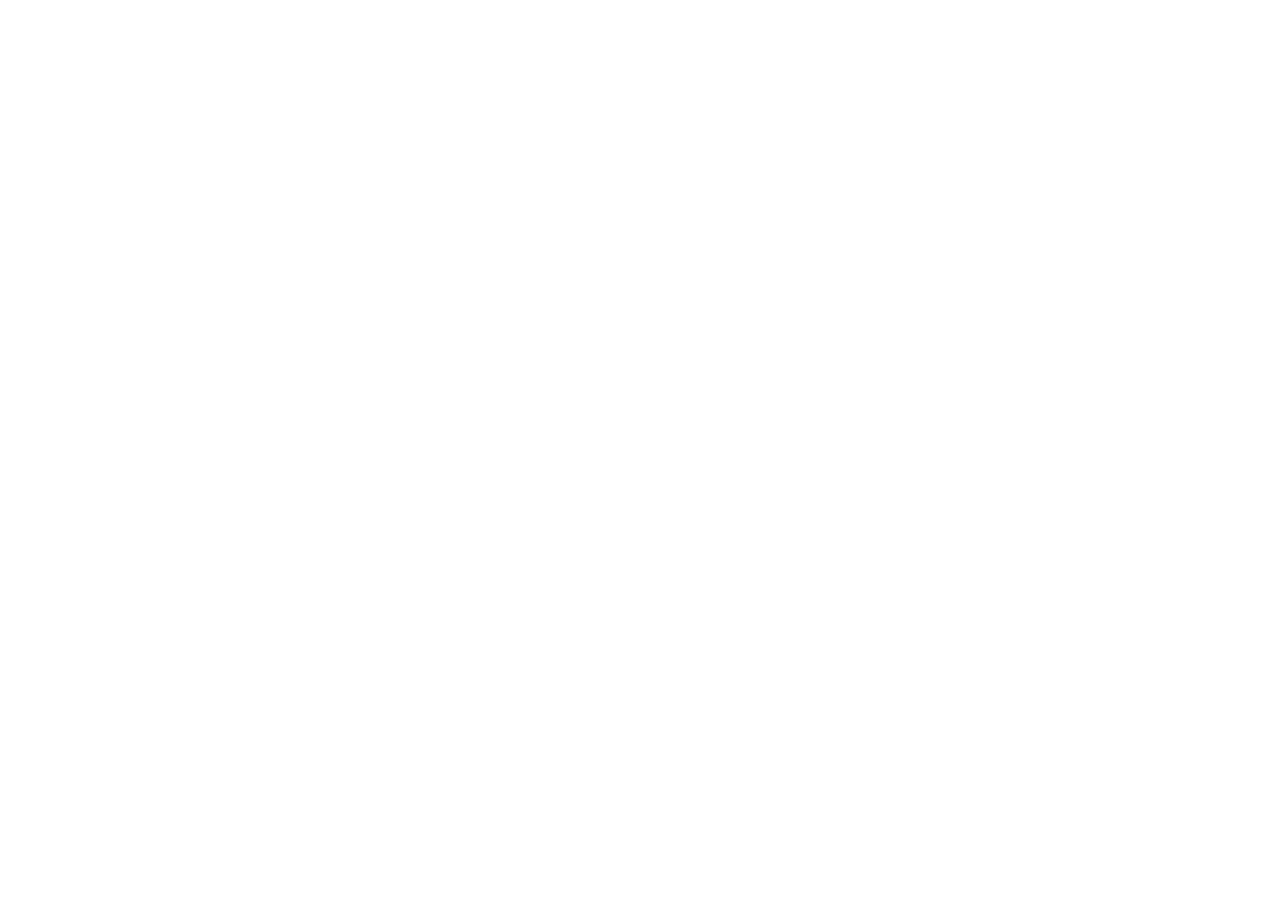
==== index.html @ e8186c58 "Adding the index.html file" ====
<!DOCTYPE html>
 <html>
  <head>
   <!-- 1. Load platform.js for polyfill support. -->
    <script src="bower_components/platform/platform.js"></script>
   <!-- 2. Use an HTML Import to bring in the element. -->
    <link rel="import" href="bower_components/core-ajax/core-ajax.html">
  </head>
  <body>
    <!-- html code goes here -->
    <!-- SCRIPTS go below your HTML -->
  </body>
</html>
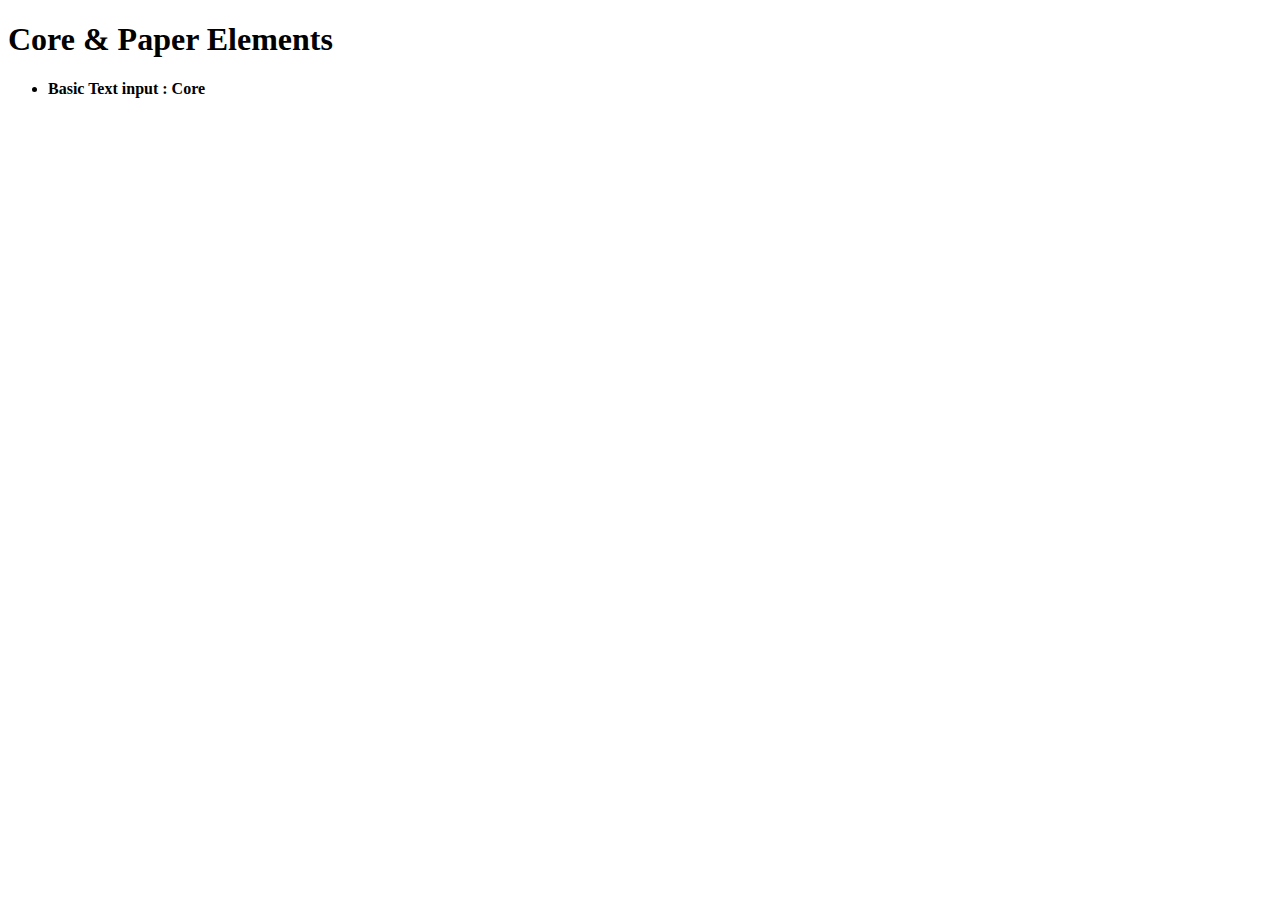
==== commit 3cacbbee: "Adding core-components : input" ====
--- a/index.html
+++ b/index.html
@@ -1,13 +1,17 @@
 <!DOCTYPE html>
  <html>
   <head>
-   <!-- 1. Load platform.js for polyfill support. -->
     <script src="bower_components/platform/platform.js"></script>
-   <!-- 2. Use an HTML Import to bring in the element. -->
     <link rel="import" href="bower_components/core-ajax/core-ajax.html">
+    <link rel="import" href="bower_components/core-input/core-input.html">
   </head>
   <body>
-    <!-- html code goes here -->
-    <!-- SCRIPTS go below your HTML -->
+  	<h1>Core & Paper Elements</h1>
+  	<ul>
+  		<li>
+  			<strong>Basic Text input : Core</strong>
+  			<core-input id="single" placeholder="Type something..."></core-input>
+  		</li>
+  	</ul>
   </body>
 </html>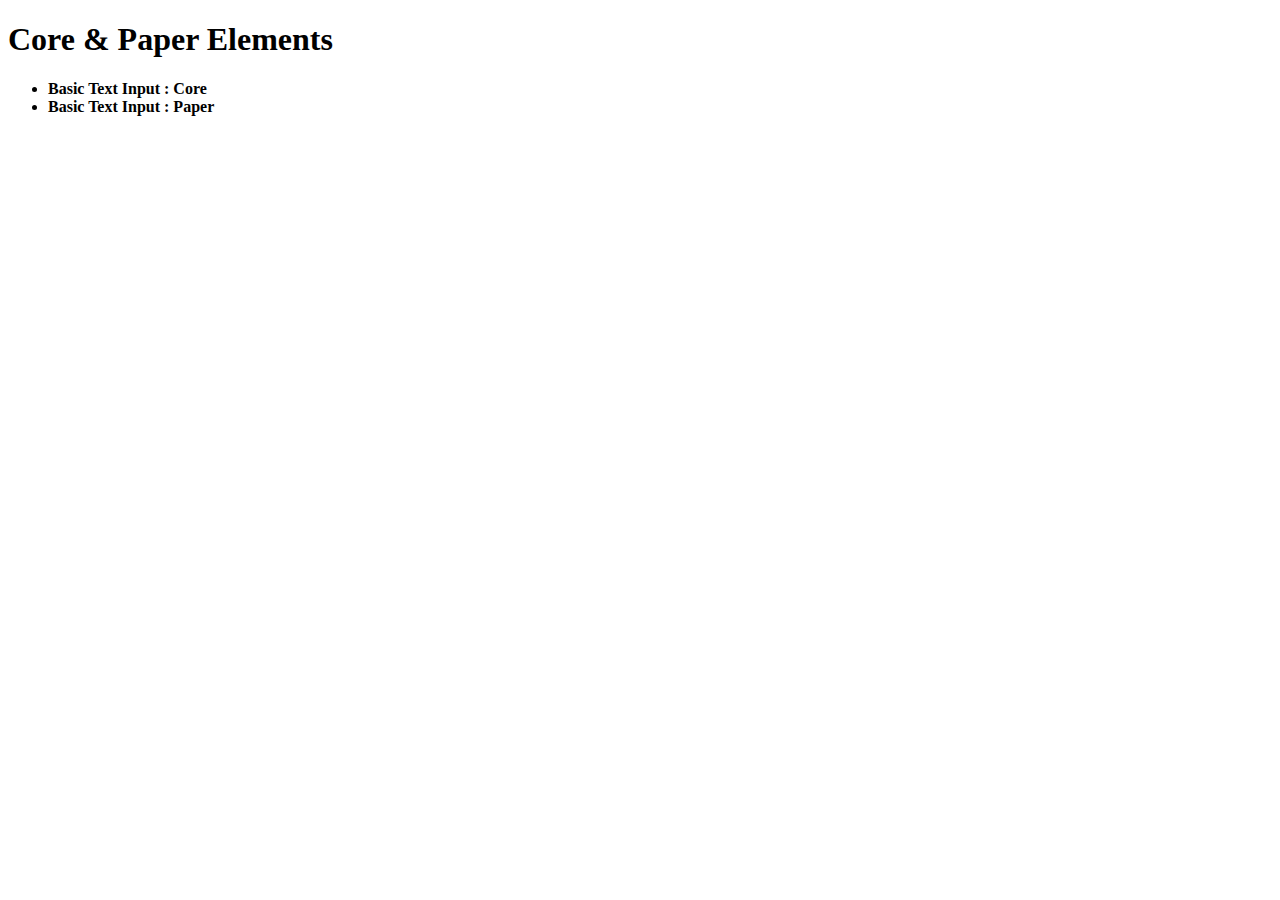
==== commit fb8fee74: "Adding paper-elements : input" ====
--- a/index.html
+++ b/index.html
@@ -1,16 +1,21 @@
 <!DOCTYPE html>
  <html>
   <head>
-    <script src="bower_components/platform/platform.js"></script>
+    <script src="bower_components/webcomponentsjs/webcomponents.js"></script>
     <link rel="import" href="bower_components/core-ajax/core-ajax.html">
     <link rel="import" href="bower_components/core-input/core-input.html">
+    <link rel="import" href="bower_components/paper-input/paper-input.html">
   </head>
   <body>
   	<h1>Core & Paper Elements</h1>
   	<ul>
   		<li>
-  			<strong>Basic Text input : Core</strong>
-  			<core-input id="single" placeholder="Type something..."></core-input>
+  			<strong>Basic Text Input : Core</strong>
+    		<core-input id="single" placeholder="Type something..."></core-input>
+  		</li>
+  		<li>
+  			<strong>Basic Text Input : Paper</strong>
+  			<paper-input label="Type something" layout vertical></paper-input/>
   		</li>
   	</ul>
   </body>
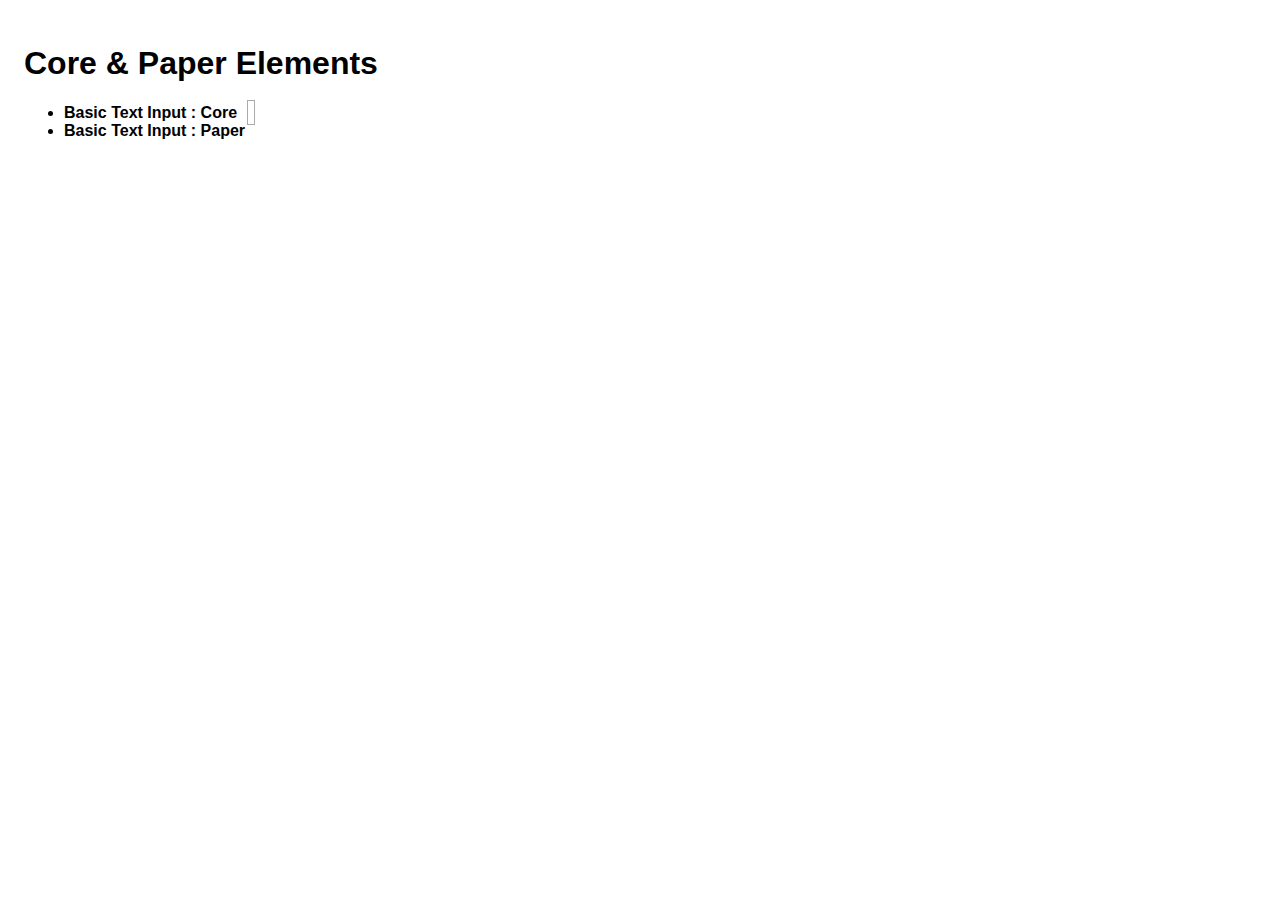
==== commit ba0f492b: "Adding style" ====
--- a/index.html
+++ b/index.html
@@ -5,6 +5,30 @@
     <link rel="import" href="bower_components/core-ajax/core-ajax.html">
     <link rel="import" href="bower_components/core-input/core-input.html">
     <link rel="import" href="bower_components/paper-input/paper-input.html">
+	<style shim-shadow>
+	  body {
+	    font-family: RobotoDraft, 'Helvetica Neue', Helvetica, Arial;
+	    margin: 0;
+	    padding: 24px;
+	    -webkit-user-select: none;
+	    -moz-user-select: none;
+	    -ms-user-select: none;
+	    user-select: none;
+	    -webkit-tap-highlight-color: rgba(0,0,0,0);
+	    -webkit-touch-callout: none;
+	  }
+	  
+	  paper-input.narrow {
+	    width: 150px;
+	  }
+	  
+	  core-input {
+	    width: 150px;
+	    border:1px solid #AAA;
+	    padding:3px;
+	    margin:10px;
+	  }
+	</style>
   </head>
   <body>
   	<h1>Core & Paper Elements</h1>
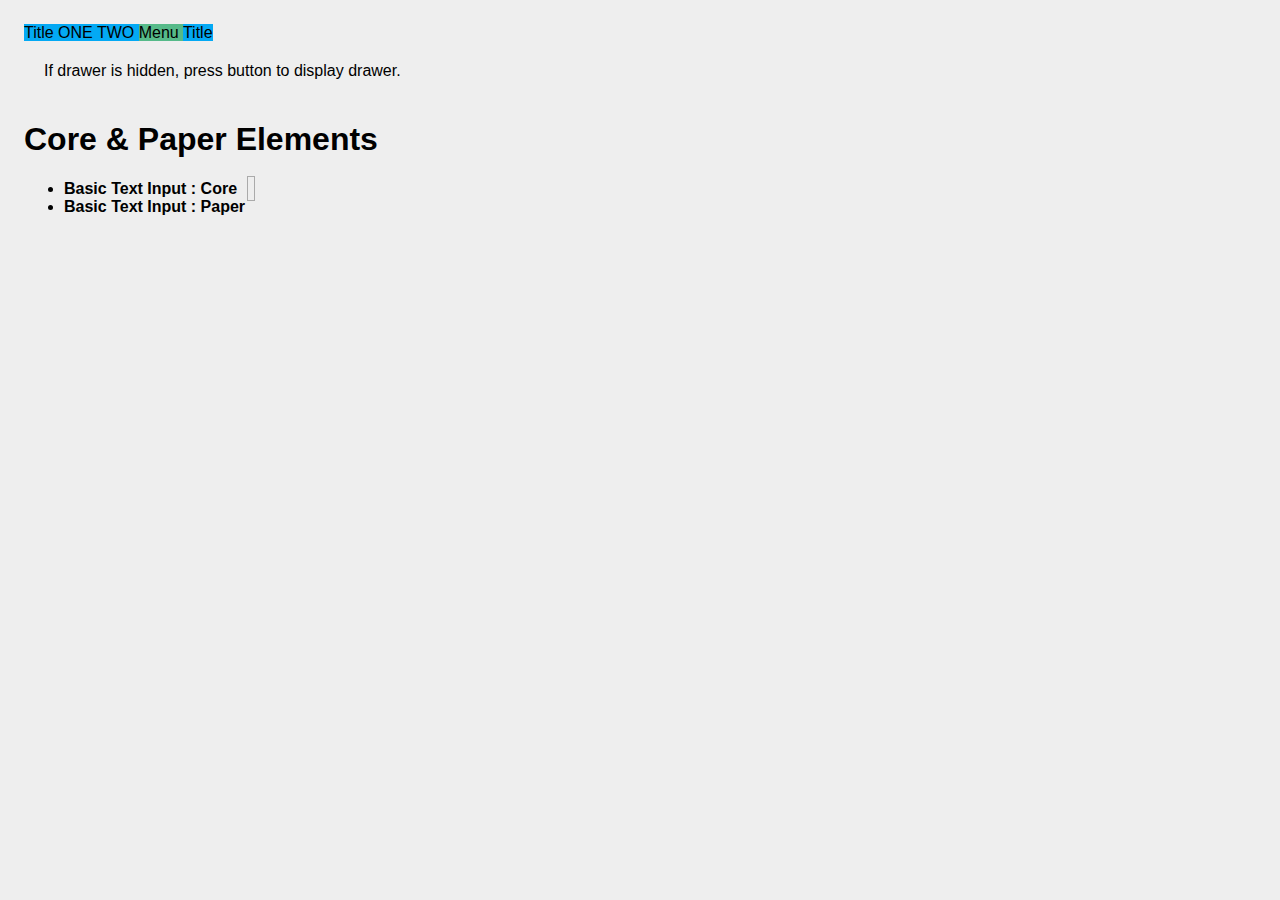
==== commit d2876e3e: "add side menu" ====
--- a/index.html
+++ b/index.html
@@ -1,10 +1,19 @@
 <!DOCTYPE html>
  <html>
   <head>
+	<link rel="stylesheet" href="css/style.css">
     <script src="bower_components/webcomponentsjs/webcomponents.js"></script>
+    <link rel="import" href="bower_components/core-menu/core-menu.html">
     <link rel="import" href="bower_components/core-ajax/core-ajax.html">
+    <link rel="import" href="bower_components/core-item/core-item.html">
     <link rel="import" href="bower_components/core-input/core-input.html">
+    <link rel="import" href="bower_components/core-toolbar/core-toolbar.html">
+    <link rel="import" href="bower_components/core-header-panel/core-header-panel.html">
+    <link rel="import" href="bower_components/core-drawer-panel/core-drawer-panel.html">
+    <link rel="import" href="bower_components/core-icons/core-icons.html">
     <link rel="import" href="bower_components/paper-input/paper-input.html">
+    <link rel="import" href="bower_components/paper-icon-button/paper-icon-button.html">
+    <link rel="import" href="bower_components/paper-tabs/paper-tabs.html">
 	<style shim-shadow>
 	  body {
 	    font-family: RobotoDraft, 'Helvetica Neue', Helvetica, Arial;
@@ -29,8 +38,59 @@
 	    margin:10px;
 	  }
 	</style>
+	<script type="text/javascript">
+		document.addEventListener('polymer-ready', function() {
+			var navicon = document.getElementById('navicon');
+			var drawerPanel = document.getElementById('drawerPanel');
+			navicon.addEventListener('click', function() {
+				drawerPanel.togglePanel();
+			});	
+		});
+	</script>
   </head>
   <body>
+  	<core-toolbar class="medium-tall">
+
+		<paper-icon-button id="navicon"
+		icon="menu"></paper-icon-button>
+		
+		<span flex>Title</span>
+		
+		<paper-icon-button id="morebutton"
+		icon="more-vert"></paper-icon-button>
+		
+		<paper-tabs class="bottom fit" selected="0">
+		<paper-tab>ONE</paper-tab>
+		<paper-tab>TWO</paper-tab>
+		</paper-tabs>
+		
+	</core-toolbar>
+	
+	<core-drawer-panel id="drawerPanel">
+
+		<core-header-panel drawer>
+			<core-toolbar id=	"navheader">
+			  <span>Menu</span>
+			</core-toolbar>
+			<core-menu>
+			  <core-item label="One"></core-item>
+			  <core-item label="Two"></core-item>
+			</core-menu>
+		</core-header-panel>
+		
+		<core-header-panel main>
+			<core-toolbar id="mainheader">
+			  <paper-icon-button 
+			    id="navicon" icon="menu"></paper-icon-button>
+			  <span flex>Title</span>
+			</core-toolbar>	
+			<div class="content">
+			  If drawer is hidden, press button to display drawer.
+			</div>
+		</core-header-panel>
+	
+	</core-drawer-panel>
+	
   	<h1>Core & Paper Elements</h1>
   	<ul>
   		<li>
--- a/css/style.css
+++ b/css/style.css
@@ -0,0 +1,21 @@
+body {
+  font-family: sans-serif;
+  background-color: #eee;
+}
+core-header-panel {
+  background: white;
+}
+core-toolbar {
+  background-color: #03A9F4;
+}
+#navheader {
+  background-color: #56BA89;
+}
+.content {
+  padding: 20px;
+}
+/* drawer is always visible on a wide screen
+   so menu button isn't required */
+core-drawer-panel:not([narrow]) #navicon {
+  display: none;
+}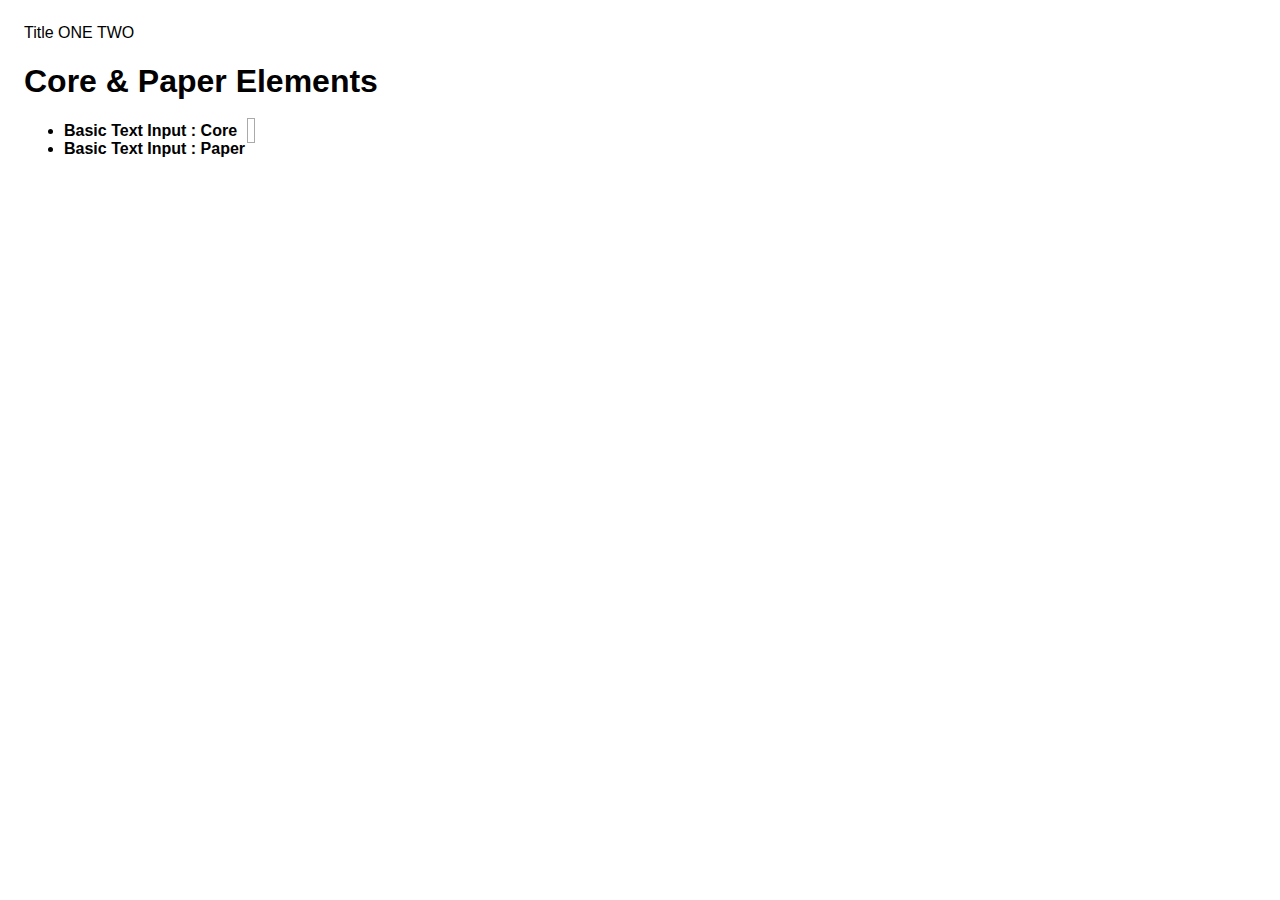
==== commit 59c826b8: "add php file" ====
--- a/index.html
+++ b/index.html
@@ -1,16 +1,9 @@
 <!DOCTYPE html>
  <html>
   <head>
-	<link rel="stylesheet" href="css/style.css">
     <script src="bower_components/webcomponentsjs/webcomponents.js"></script>
-    <link rel="import" href="bower_components/core-menu/core-menu.html">
-    <link rel="import" href="bower_components/core-ajax/core-ajax.html">
-    <link rel="import" href="bower_components/core-item/core-item.html">
     <link rel="import" href="bower_components/core-input/core-input.html">
     <link rel="import" href="bower_components/core-toolbar/core-toolbar.html">
-    <link rel="import" href="bower_components/core-header-panel/core-header-panel.html">
-    <link rel="import" href="bower_components/core-drawer-panel/core-drawer-panel.html">
-    <link rel="import" href="bower_components/core-icons/core-icons.html">
     <link rel="import" href="bower_components/paper-input/paper-input.html">
     <link rel="import" href="bower_components/paper-icon-button/paper-icon-button.html">
     <link rel="import" href="bower_components/paper-tabs/paper-tabs.html">
@@ -66,31 +59,6 @@
 		
 	</core-toolbar>
 	
-	<core-drawer-panel id="drawerPanel">
-
-		<core-header-panel drawer>
-			<core-toolbar id=	"navheader">
-			  <span>Menu</span>
-			</core-toolbar>
-			<core-menu>
-			  <core-item label="One"></core-item>
-			  <core-item label="Two"></core-item>
-			</core-menu>
-		</core-header-panel>
-		
-		<core-header-panel main>
-			<core-toolbar id="mainheader">
-			  <paper-icon-button 
-			    id="navicon" icon="menu"></paper-icon-button>
-			  <span flex>Title</span>
-			</core-toolbar>	
-			<div class="content">
-			  If drawer is hidden, press button to display drawer.
-			</div>
-		</core-header-panel>
-	
-	</core-drawer-panel>
-	
   	<h1>Core & Paper Elements</h1>
   	<ul>
   		<li>
